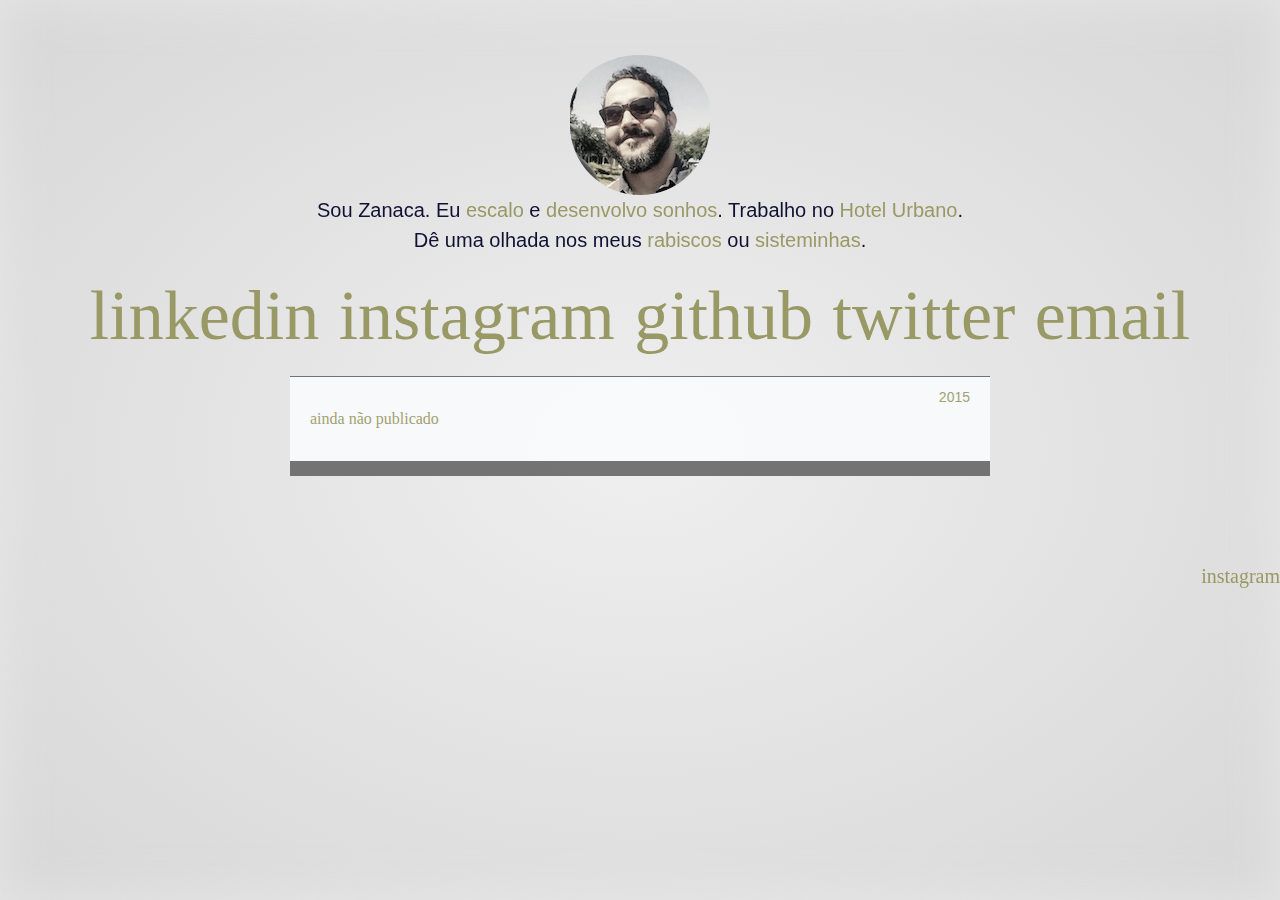
==== hacks/index.html @ 410daecc "adicionando hacks" ====
<!DOCTYPE html>
<html lang="en" class="backgroundImg">
  <head>
    <title>Zanaca</title>
    <meta content="width=device-width, initial-scale=1.0, maximum-scale=1.0" name="viewport">
    <link rel="stylesheet" href="/css/bootstrap.min.css">
    <link rel="stylesheet" href="/css/stylesheet.css">
    <link rel="stylesheet" href="/webfonts/ss-social-circle.css">
    <link rel="stylesheet" href="/css/background.css">
    <link rel="stylesheet" href="/css/github.css">
    <script src="/js/jquery-1.11.3.min.js"></script>
    <script src="/js/bootstrap.min.js"></script>
    <script src="/js/highlight.pack.js"></script>
    <script src="/js/app.js"></script>
    <!--[if gte IE 9]>
  <style type="text/css">
    .gradient {
       filter: none;
    }
  </style>
<![endif]-->
  </head>
  <body>
    <div class="radial"></div>
    <div id="navigation">
      <a id="avatar" title="@zanaca" href="/"><img src="/img/avatar.jpg" /></a>
      <p id="bio">
        Sou Zanaca. Eu <a href="https://climbing.ilooove.it/page/carlos-rios-60869">escalo</a> e <a href="http://github.com/zanaca/">desenvolvo sonhos</a>. Trabalho no <a href="http://hotelurbano.com/">Hotel Urbano</a>.
        <br />
        Dê uma olhada nos meus <a href="/posts">rabiscos</a> ou <a href="/hacks">sisteminhas</a>.
      </p>
      <br><br>
      <a title="linkedin" href="https://www.linkedin.com/in/zanaca" class="ss-icon ss-social-circle">linkedin</a>
      <a title="photos" href="https://instagram.com/zanaca" class="ss-icon ss-social-circle">instagram</a>
      <a title="github" href="https://github.com/zanaca" class="ss-icon ss-social-circle">github</a>
      <a title="twitter" href="http://twitter.com/zanaca" class="ss-icon ss-social-circle">twitter</a>
      <a title="email" href="javascript:touchMe('an*er2l=oGsC~I(O_o)e:Gamo5mQ')" class="ss-icon ss-social-circle">email</a>
    </div>

    <main id='container'><div class="posts">
        <div class="post-summary">
            <div class="row-fluid">
                <a href="#">
                    <time  class="footnote">2015</time><h4><!--title--></h4><br>
                    <p class="text-justify">ainda não publicado</p>
                </a>
            </div>
        </div>
    </div>
    </main>

    <footer>
        <a href="javascript:void(1)" onmouseover="imgCredit()" class="ss-icon ss-social-circle" rel="no-follow">instagram</a>
    </footer>
  </body>
</html>
---- css/stylesheet.css ----
body {
  font-family: "Helvetica Neue", "Lucinda Grande", Arial, sans-serif;
  font-size: 20px;
  font-weight: 200;
  color: #113;
  background-color: #efefef;
  }

.radial {
    background: url([data-uri]);
    background: -moz-radial-gradient(center, ellipse cover,  rgba(239,239,239,1) 0%, rgba(0,0,0,0.1) 100%);
    background: -webkit-gradient(radial, center center, 0px, center center, 100%, color-stop(0%,rgba(239,239,239,1)), color-stop(100%,rgba(0,0,0,0.1)));
    background: -webkit-radial-gradient(center, ellipse cover,  rgba(239,239,239,1) 0%,rgba(0,0,0,0.1) 100%);
    background: -o-radial-gradient(center, ellipse cover,  rgba(239,239,239,1) 0%,rgba(0,0,0,0.1) 100%);
    background: -ms-radial-gradient(center, ellipse cover,  rgba(239,239,239,1) 0%,rgba(0,0,0,0.1) 100%);
    background: radial-gradient(ellipse at center,  rgba(239,239,239,1) 0%,rgba(0,0,0,0.1) 100%);
    filter: progid:DXImageTransform.Microsoft.gradient( startColorstr='#80efefef', endColorstr='#33000000',GradientType=1 );
    width: 100%;
    height: 100vh;
    position: fixed;
    top: 0;
    z-index:-1;
}

p {
  line-height: 1.5em;
}

h1 {
  margin: 1em 0;
  font-size: 1.5em;
  text-align: center;
}

#container {
  width: 90%;
  padding-bottom: 20px;
  margin: 50px auto;
}

#navigation {
  text-align: center;
}

#avatar img {
  width: 80px;
  border-radius: 100px;

  display: block;
  margin: 0 auto;
  padding-top: 15px;
  -webkit-filter: saturate(.3);
}

.icon img {
  width: 40px;
}

#navigation {
  margin: 20px 0 0 0;
  font-size: 40px;
}

#bio {
  font-size: 20px;
}

a {
  color: #996;
  text-decoration: none;
}

a:hover {
  color: #666;
}

/* Larger screens */
@media (min-width: 710px) {
  #container {
    width: 700px;
  }

  #avatar img {
    width: 140px;
  }

  .icon img {
    width: 70px;
  }

  #navigation {
    margin: 40px 0 0 0;
    font-size: 70px;
  }
}

footer {
    position: absolute;
    bottom: 0hv;
    right: 0;
}

#instagram {
    -webkit-box-shadow: 0px 0px 31px -3px rgba(0,0,0,0.49);
    -moz-box-shadow: 0px 0px 31px -3px rgba(0,0,0,0.49);
    box-shadow: 0px 0px 31px -3px rgba(0,0,0,0.49);
}
#instagram img {
    border:3px solid #fafbfc;
}

.info-inserted {
    position: fixed;
    bottom: 0;
    right: 0;
    background-color:#fafbfc;
    text-align: right;
}

.info-inserted a {
    font-size:11px;
    color:#111;
}

.post-summary {
    padding: 20px;
    padding-top:0;
    background-color:#fafbfc;
    margin: 20px 0 20px 0;
    border: 0 solid #666;
    border-width: 1px 0 15px 0;
    opacity:.9;
}

.hack-summary {
    padding: 20px;
    padding-top:0;
    background-color:#fafbfc;
    margin: 20px 0 20px 0;
    border: 0 solid #666;
    border-width: 1px 0 15px 0;
    opacity:.9;
}

.post-summary .footnote {
    font-size: 14px;
    float: right;
}

.posts p {
    font-size:16px;
    font-family: Georgia,Cambria,"Times New Roman",Times,serif;
    font-weight: lighter;
}
---- webfonts/ss-social-circle.css ----
@charset "UTF-8";

/*
* Symbolset
* www.symbolset.com
* Copyright © 2013 Oak Studios LLC
*
* Upload this file to your web server
* and place this within your <head> tags.
* <link href="webfonts/ss-social-circle.css" rel="stylesheet" />
*/

@font-face {
  font-family: "SSSocialCircle";
  src: url('ss-social-circle.eot');
  src: url('ss-social-circle.eot?#iefix') format('embedded-opentype'),
       url('ss-social-circle.woff') format('woff'),
       url('ss-social-circle.ttf')  format('truetype'),
       url('ss-social-circle.svg#SSSocialCircle') format('svg');
  font-weight: normal;
  font-style: normal;
}

/* This triggers a redraw in IE to Fix IE8's :before content rendering. */
html:hover [class^="ss-"]{-ms-zoom: 1;}

.ss-icon, .ss-icon.ss-social-circle,
[class^="ss-"]:before, [class*=" ss-"]:before,
[class^="ss-"].ss-social-circle:before, [class*=" ss-"].ss-social-circle:before,
[class^="ss-"].right:after, [class*=" ss-"].right:after,
[class^="ss-"].ss-social-circle.right:after, [class*=" ss-"].ss-social-circle.right:after {
  font-family: "SSSocialCircle";
  font-style: normal;
  font-weight: normal;
  text-decoration: none;
  text-rendering: optimizeLegibility;
  white-space: nowrap;
  /*-webkit-font-feature-settings: "liga"; Currently broken in Chrome >= v22. Falls back to text-rendering. Safari is unaffected. */
  -moz-font-feature-settings: "liga=1";
  -moz-font-feature-settings: "liga";
  -ms-font-feature-settings: "liga" 1;
  -o-font-feature-settings: "liga";
  font-feature-settings: "liga";
  -webkit-font-smoothing: antialiased;
}

[class^="ss-"].right:before,
[class*=" ss-"].right:before{display:none;content:'';}

.ss-facebook:before,.ss-facebook.right:after{content:''}.ss-twitter:before,.ss-twitter.right:after{content:''}.ss-linkedin:before,.ss-linkedin.right:after{content:''}.ss-googleplus:before,.ss-googleplus.right:after{content:''}.ss-appdotnet:before,.ss-appdotnet.right:after{content:''}.ss-zerply:before,.ss-zerply.right:after{content:''}.ss-reddit:before,.ss-reddit.right:after{content:''}.ss-steam:before,.ss-steam.right:after{content:''}.ss-tumblr:before,.ss-tumblr.right:after{content:''}.ss-wordpress:before,.ss-wordpress.right:after{content:''}.ss-blogger:before,.ss-blogger.right:after{content:''}.ss-posterous:before,.ss-posterous.right:after{content:''}.ss-quora:before,.ss-quora.right:after{content:''}.ss-youtube:before,.ss-youtube.right:after{content:''}.ss-vimeo:before,.ss-vimeo.right:after{content:''}.ss-vine:before,.ss-vine.right:after{content:''}.ss-letterboxd:before,.ss-letterboxd.right:after{content:''}.ss-flickr:before,.ss-flickr.right:after{content:''}.ss-instagram:before,.ss-instagram.right:after{content:''}.ss-500px:before,.ss-500px.right:after{content:''}.ss-etsy:before,.ss-etsy.right:after{content:''}.ss-pinterest:before,.ss-pinterest.right:after{content:''}.ss-svpply:before,.ss-svpply.right:after{content:''}.ss-readmill:before,.ss-readmill.right:after{content:''}.ss-dropbox:before,.ss-dropbox.right:after{content:''}.ss-pinboard:before,.ss-pinboard.right:after{content:''}.ss-delicious:before,.ss-delicious.right:after{content:''}.ss-dribbble:before,.ss-dribbble.right:after{content:''}.ss-behance:before,.ss-behance.right:after{content:''}.ss-github:before,.ss-github.right:after{content:''}.ss-octocat:before,.ss-octocat.right:after{content:''}.ss-stackoverflow:before,.ss-stackoverflow.right:after{content:''}.ss-paypal:before,.ss-paypal.right:after{content:''}.ss-kickstarter:before,.ss-kickstarter.right:after{content:''}.ss-foursquare:before,.ss-foursquare.right:after{content:''}.ss-yelp:before,.ss-yelp.right:after{content:''}.ss-skype:before,.ss-skype.right:after{content:''}.ss-rdio:before,.ss-rdio.right:after{content:''}.ss-spotify:before,.ss-spotify.right:after{content:''}.ss-lastfm:before,.ss-lastfm.right:after{content:''}.ss-soundcloud:before,.ss-soundcloud.right:after{content:''}.ss-link:before,.ss-link.right:after{content:'🔗'}.ss-phone:before,.ss-phone.right:after{content:'📞'}.ss-mail:before,.ss-mail.right:after{content:'✉'}.ss-like:before,.ss-like.right:after{content:'👍'}.ss-rss:before,.ss-rss.right:after{content:''}.ss-share:before,.ss-share.right:after{content:''}.ss-apple:before,.ss-apple.right:after{content:''}.ss-microsoft:before,.ss-microsoft.right:after{content:''}.ss-windows:before,.ss-windows.right:after{content:''}.ss-android:before,.ss-android.right:after{content:''}.ss-blackberry:before,.ss-blackberry.right:after{content:''}

/* Legacy */
.ss-fivehundredpx:before,.ss-fivehundredpx.right:after{content:''}
---- css/background.css ----
HTML:before {
        background: url('https://scontent.cdninstagram.com/hphotos-xaf1/t51.2885-15/s640x640/e15/11875473_144742029208809_706083952_n.jpg')  no-repeat;
        width: 100%;
        height: 100%;
        background-size: 100%;
        -webkit-filter: blur(26px);
        -moz-filter: blur(26px);
        -o-filter: blur(26px);
        -ms-filter: blur(26px);
        filter: blur(26px);
        position:fixed;
        z-index: -1;
        content:"";
        background-color: #efefef;
    }

    BODY{background-color: transparent;}
---- css/github.css ----
/*

github.com style (c) Vasily Polovnyov <vast@whiteants.net>

*/

pre code {
  display: block; padding: 0.5em;
  color: #333;
  background: #f8f8ff
}

pre .comment,
pre .template_comment,
pre .diff .header,
pre .javadoc {
  color: #998;
  font-style: italic
}

pre .keyword,
pre .css .rule .keyword,
pre .winutils,
pre .javascript .title,
pre .nginx .title,
pre .subst,
pre .request,
pre .status {
  color: #333;
  font-weight: bold
}

pre .number,
pre .hexcolor,
pre .ruby .constant {
  color: #099;
}

pre .string,
pre .tag .value,
pre .phpdoc,
pre .tex .formula {
  color: #d14
}

pre .title,
pre .id {
  color: #900;
  font-weight: bold
}

pre .javascript .title,
pre .lisp .title,
pre .clojure .title,
pre .subst {
  font-weight: normal
}

pre .class .title,
pre .haskell .type,
pre .vhdl .literal,
pre .tex .command {
  color: #458;
  font-weight: bold
}

pre .tag,
pre .tag .title,
pre .rules .property,
pre .django .tag .keyword {
  color: #000080;
  font-weight: normal
}

pre .attribute,
pre .variable,
pre .lisp .body {
  color: #008080
}

pre .regexp {
  color: #009926
}

pre .class {
  color: #458;
  font-weight: bold
}

pre .symbol,
pre .ruby .symbol .string,
pre .lisp .keyword,
pre .tex .special,
pre .prompt {
  color: #990073
}

pre .built_in,
pre .lisp .title,
pre .clojure .built_in {
  color: #0086b3
}

pre .preprocessor,
pre .pi,
pre .doctype,
pre .shebang,
pre .cdata {
  color: #999;
  font-weight: bold
}

pre .deletion {
  background: #fdd
}

pre .addition {
  background: #dfd
}

pre .diff .change {
  background: #0086b3
}

pre .chunk {
  color: #aaa
}
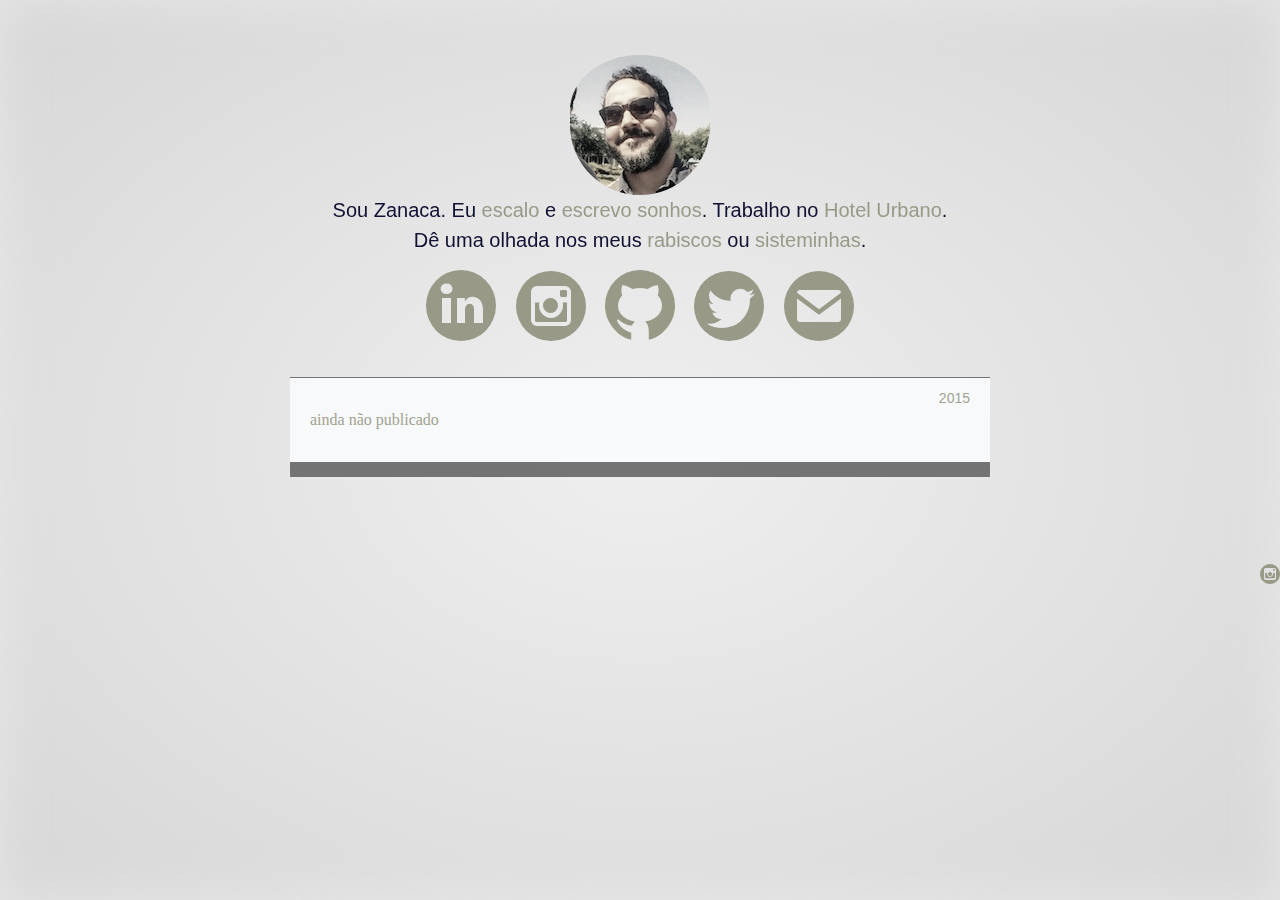
==== commit 4479a5d4: "atualizando" ====
--- a/hacks/index.html
+++ b/hacks/index.html
@@ -26,7 +26,7 @@
     <div id="navigation">
       <a id="avatar" title="@zanaca" href="/"><img src="/img/avatar.jpg" /></a>
       <p id="bio">
-        Sou Zanaca. Eu <a href="https://climbing.ilooove.it/page/carlos-rios-60869">escalo</a> e <a href="http://github.com/zanaca/">desenvolvo sonhos</a>. Trabalho no <a href="http://hotelurbano.com/">Hotel Urbano</a>.
+        Sou Zanaca. Eu <a href="https://climbing.ilooove.it/page/carlos-rios-60869">escalo</a> e <a href="http://github.com/zanaca/">escrevo sonhos</a>. Trabalho no <a href="http://hotelurbano.com/">Hotel Urbano</a>.
         <br />
         Dê uma olhada nos meus <a href="/posts">rabiscos</a> ou <a href="/hacks">sisteminhas</a>.
       </p>
--- a/css/stylesheet.css
+++ b/css/stylesheet.css
@@ -68,12 +68,12 @@
 }
 
 a {
-  color: #996;
+  color: #998;
   text-decoration: none;
 }
 
 a:hover {
-  color: #666;
+  color: #489Ce9;
 }
 
 /* Larger screens */
--- a/webfonts/ss-social-circle.css
+++ b/webfonts/ss-social-circle.css
@@ -3,7 +3,7 @@
 /*
 * Symbolset
 * www.symbolset.com
-* Copyright © 2013 Oak Studios LLC
+* Copyright © 2014 Oak Studios LLC
 *
 * Upload this file to your web server
 * and place this within your <head> tags.
@@ -42,12 +42,12 @@
   -o-font-feature-settings: "liga";
   font-feature-settings: "liga";
   -webkit-font-smoothing: antialiased;
+  -moz-osx-font-smoothing: grayscale;
 }
 
 [class^="ss-"].right:before,
 [class*=" ss-"].right:before{display:none;content:'';}
 
-.ss-facebook:before,.ss-facebook.right:after{content:''}.ss-twitter:before,.ss-twitter.right:after{content:''}.ss-linkedin:before,.ss-linkedin.right:after{content:''}.ss-googleplus:before,.ss-googleplus.right:after{content:''}.ss-appdotnet:before,.ss-appdotnet.right:after{content:''}.ss-zerply:before,.ss-zerply.right:after{content:''}.ss-reddit:before,.ss-reddit.right:after{content:''}.ss-steam:before,.ss-steam.right:after{content:''}.ss-tumblr:before,.ss-tumblr.right:after{content:''}.ss-wordpress:before,.ss-wordpress.right:after{content:''}.ss-blogger:before,.ss-blogger.right:after{content:''}.ss-posterous:before,.ss-posterous.right:after{content:''}.ss-quora:before,.ss-quora.right:after{content:''}.ss-youtube:before,.ss-youtube.right:after{content:''}.ss-vimeo:before,.ss-vimeo.right:after{content:''}.ss-vine:before,.ss-vine.right:after{content:''}.ss-letterboxd:before,.ss-letterboxd.right:after{content:''}.ss-flickr:before,.ss-flickr.right:after{content:''}.ss-instagram:before,.ss-instagram.right:after{content:''}.ss-500px:before,.ss-500px.right:after{content:''}.ss-etsy:before,.ss-etsy.right:after{content:''}.ss-pinterest:before,.ss-pinterest.right:after{content:''}.ss-svpply:before,.ss-svpply.right:after{content:''}.ss-readmill:before,.ss-readmill.right:after{content:''}.ss-dropbox:before,.ss-dropbox.right:after{content:''}.ss-pinboard:before,.ss-pinboard.right:after{content:''}.ss-delicious:before,.ss-delicious.right:after{content:''}.ss-dribbble:before,.ss-dribbble.right:after{content:''}.ss-behance:before,.ss-behance.right:after{content:''}.ss-github:before,.ss-github.right:after{content:''}.ss-octocat:before,.ss-octocat.right:after{content:''}.ss-stackoverflow:before,.ss-stackoverflow.right:after{content:''}.ss-paypal:before,.ss-paypal.right:after{content:''}.ss-kickstarter:before,.ss-kickstarter.right:after{content:''}.ss-foursquare:before,.ss-foursquare.right:after{content:''}.ss-yelp:before,.ss-yelp.right:after{content:''}.ss-skype:before,.ss-skype.right:after{content:''}.ss-rdio:before,.ss-rdio.right:after{content:''}.ss-spotify:before,.ss-spotify.right:after{content:''}.ss-lastfm:before,.ss-lastfm.right:after{content:''}.ss-soundcloud:before,.ss-soundcloud.right:after{content:''}.ss-link:before,.ss-link.right:after{content:'🔗'}.ss-phone:before,.ss-phone.right:after{content:'📞'}.ss-mail:before,.ss-mail.right:after{content:'✉'}.ss-like:before,.ss-like.right:after{content:'👍'}.ss-rss:before,.ss-rss.right:after{content:''}.ss-share:before,.ss-share.right:after{content:''}.ss-apple:before,.ss-apple.right:after{content:''}.ss-microsoft:before,.ss-microsoft.right:after{content:''}.ss-windows:before,.ss-windows.right:after{content:''}.ss-android:before,.ss-android.right:after{content:''}.ss-blackberry:before,.ss-blackberry.right:after{content:''}
-
+.ss-facebook:before,.ss-facebook.right:after{content:''}.ss-twitter:before,.ss-twitter.right:after{content:''}.ss-googleplus:before,.ss-googleplus.right:after{content:''}.ss-appdotnet:before,.ss-appdotnet.right:after{content:''}.ss-ello:before,.ss-ello.right:after{content:''}.ss-aboutme:before,.ss-aboutme.right:after{content:''}.ss-vk:before,.ss-vk.right:after{content:''}.ss-weibo:before,.ss-weibo.right:after{content:''}.ss-linkedin:before,.ss-linkedin.right:after{content:''}.ss-zerply:before,.ss-zerply.right:after{content:''}.ss-xing:before,.ss-xing.right:after{content:''}.ss-reddit:before,.ss-reddit.right:after{content:''}.ss-steam:before,.ss-steam.right:after{content:''}.ss-tumblr:before,.ss-tumblr.right:after{content:''}.ss-wordpress:before,.ss-wordpress.right:after{content:''}.ss-blogger:before,.ss-blogger.right:after{content:''}.ss-quora:before,.ss-quora.right:after{content:''}.ss-youtube:before,.ss-youtube.right:after{content:''}.ss-vimeo:before,.ss-vimeo.right:after{content:''}.ss-vine:before,.ss-vine.right:after{content:''}.ss-letterboxd:before,.ss-letterboxd.right:after{content:''}.ss-flickr:before,.ss-flickr.right:after{content:''}.ss-instagram:before,.ss-instagram.right:after{content:''}.ss-vscogrid:before,.ss-vscogrid.right:after{content:''}.ss-fivehundredpx:before,.ss-fivehundredpx.right:after{content:''}.ss-feedly:before,.ss-feedly.right:after{content:''}.ss-pinterest:before,.ss-pinterest.right:after{content:''}.ss-dropbox:before,.ss-dropbox.right:after{content:''}.ss-pinboard:before,.ss-pinboard.right:after{content:''}.ss-delicious:before,.ss-delicious.right:after{content:''}.ss-dribbble:before,.ss-dribbble.right:after{content:''}.ss-behance:before,.ss-behance.right:after{content:''}.ss-github:before,.ss-github.right:after{content:''}.ss-bitbucket:before,.ss-bitbucket.right:after{content:''}.ss-stackoverflow:before,.ss-stackoverflow.right:after{content:''}.ss-stackexchange:before,.ss-stackexchange.right:after{content:''}.ss-codepen:before,.ss-codepen.right:after{content:''}.ss-jsfiddle:before,.ss-jsfiddle.right:after{content:''}.ss-paypal:before,.ss-paypal.right:after{content:''}.ss-shopify:before,.ss-shopify.right:after{content:''}.ss-kickstarter:before,.ss-kickstarter.right:after{content:''}.ss-etsy:before,.ss-etsy.right:after{content:''}.ss-foursquare:before,.ss-foursquare.right:after{content:''}.ss-swarm:before,.ss-swarm.right:after{content:''}.ss-yelp:before,.ss-yelp.right:after{content:''}.ss-skype:before,.ss-skype.right:after{content:''}.ss-whatsapp:before,.ss-whatsapp.right:after{content:''}.ss-rdio:before,.ss-rdio.right:after{content:''}.ss-spotify:before,.ss-spotify.right:after{content:''}.ss-lastfm:before,.ss-lastfm.right:after{content:''}.ss-soundcloud:before,.ss-soundcloud.right:after{content:''}.ss-appstore:before,.ss-appstore.right:after{content:''}.ss-googleplay:before,.ss-googleplay.right:after{content:''}.ss-appleinc:before,.ss-appleinc.right:after{content:''}.ss-microsoft:before,.ss-microsoft.right:after{content:''}.ss-windows:before,.ss-windows.right:after{content:''}.ss-android:before,.ss-android.right:after{content:''}.ss-blackberry:before,.ss-blackberry.right:after{content:''}.ss-link:before,.ss-link.right:after{content:'🔗'}.ss-phone:before,.ss-phone.right:after{content:'📞'}.ss-mail:before,.ss-mail.right:after{content:'✉'}.ss-like:before,.ss-like.right:after{content:'👍'}.ss-rss:before,.ss-rss.right:after{content:''}.ss-share:before,.ss-share.right:after{content:''}
 /* Legacy */
-.ss-fivehundredpx:before,.ss-fivehundredpx.right:after{content:''}+.ss-fivehundredpx:before,.ss-fivehundredpx.right:after{content:''},.ss-octocat:before,.ss-octocat.right:after{content:''}--- a/css/background.css
+++ b/css/background.css
@@ -1,5 +1,5 @@
 HTML:before {
-        background: url('https://scontent.cdninstagram.com/hphotos-xaf1/t51.2885-15/s640x640/e15/11875473_144742029208809_706083952_n.jpg')  no-repeat;
+        background: url('https://scontent.cdninstagram.com/hphotos-xaf1/t51.2885-15/s640x640/e35/11906191_912663592120606_316270046_n.jpg')  no-repeat;
         width: 100%;
         height: 100%;
         background-size: 100%;
